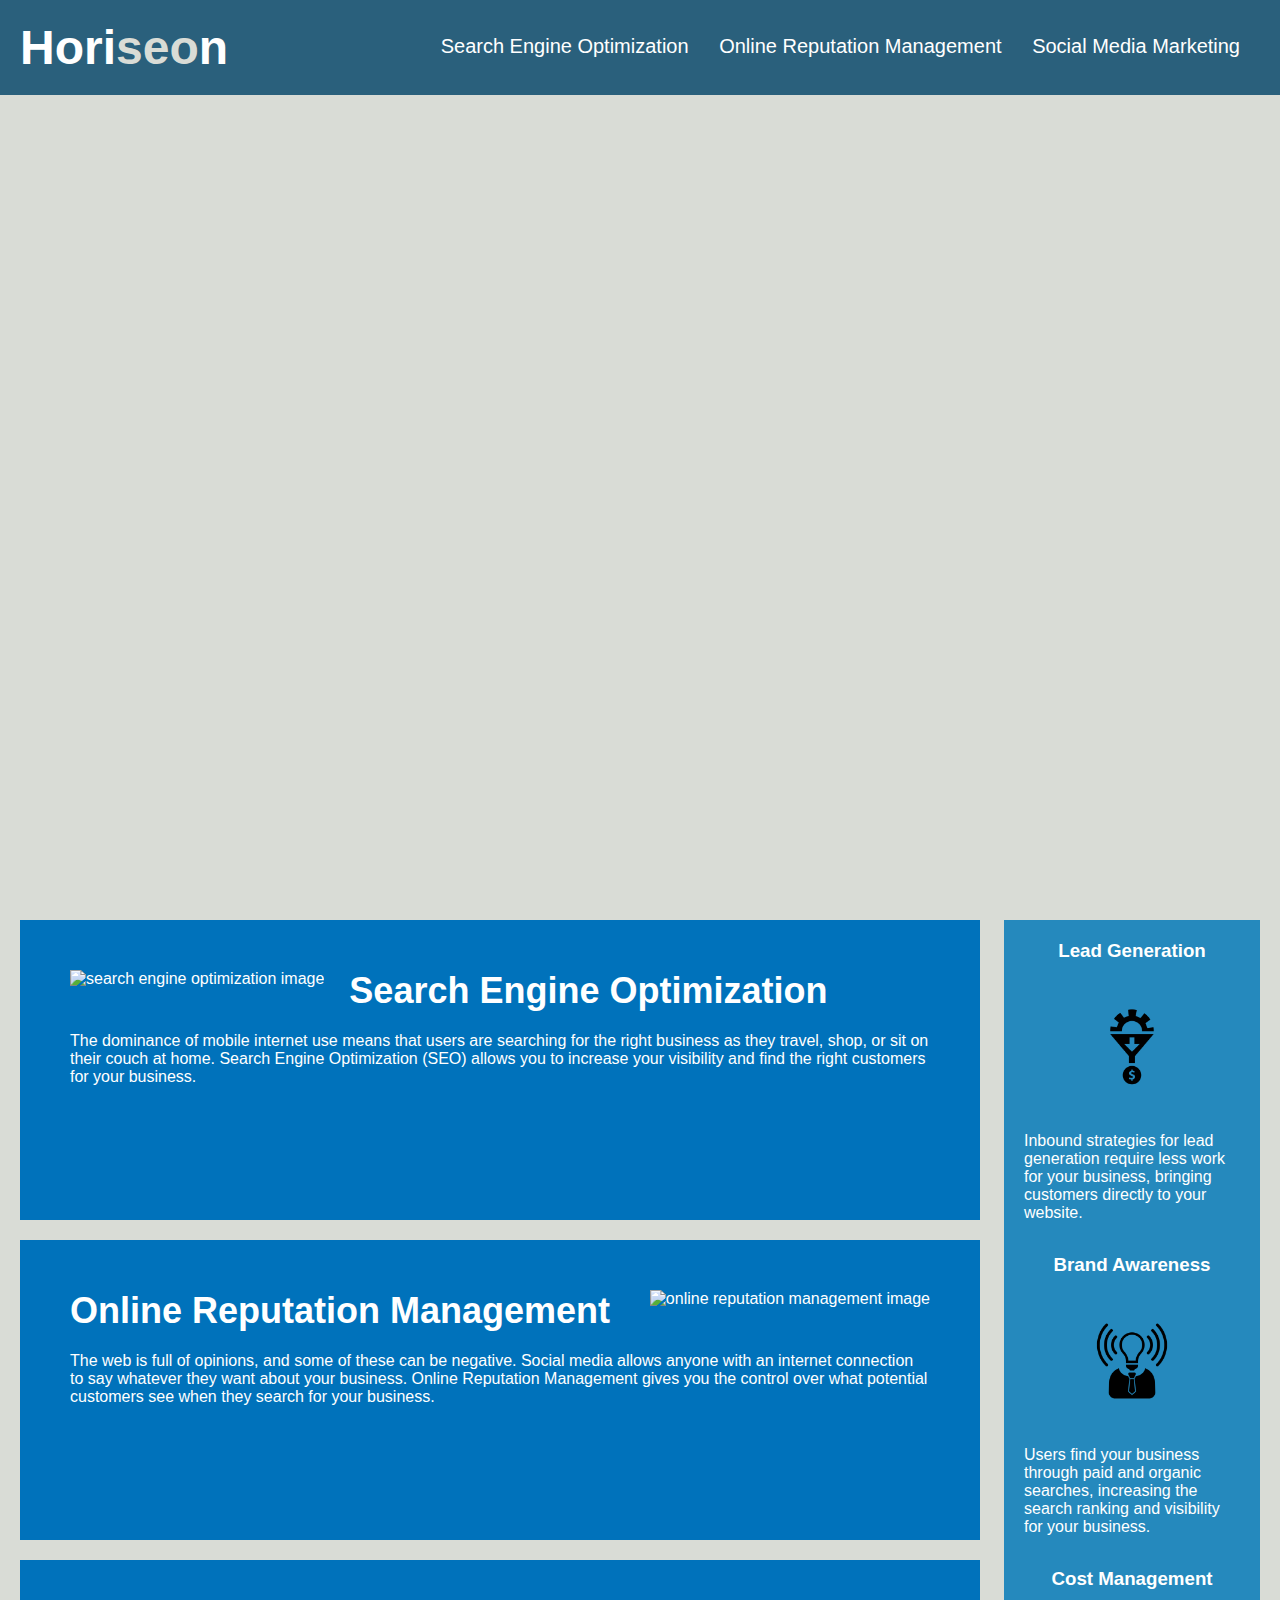
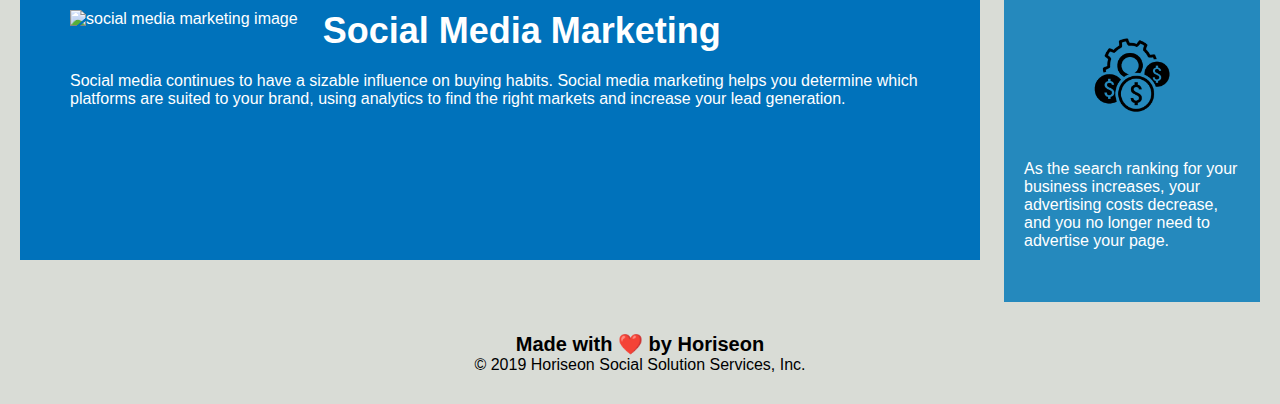
==== index.html @ 52ffcffe "added id to search engine optimization" ====
<!DOCTYPE html>
<html lang="en-us">

<head>
    <meta charset="UTF-8" />
    <link rel="stylesheet" href="./assets/css/style.css">
    <title>Horiseon SEO</title>
</head>

<body>
    <header>
        <h1>Hori<span class="seo">seo</span>n</h1>
        <nav>
            <ul>
                <li>
                    <a href="#search-engine-optimization">Search Engine Optimization</a>
                </li>
                <li>
                    <a href="#online-reputation-management">Online Reputation Management</a>
                </li>
                <li>
                    <a href="#social-media-marketing">Social Media Marketing</a>
                </li>
            </ul>
        </nav>
    </header>
    <div class="hero"></div>
    <section class="content">
        <div id="search-engine-optimization" class="search-engine-optimization">
            <img src="./assets/images/search-engine-optimization.jpg" alt ="search engine optimization image" class="float-left" />
            <h2>Search Engine Optimization</h2>
            <p>
                The dominance of mobile internet use means that users are searching for the right business as they travel, shop, or sit on their couch at home. Search Engine Optimization (SEO) allows you to increase your visibility and find the right customers for your business.
            </p>
        </div>
        <div id="online-reputation-management" class="online-reputation-management">
            <img src="./assets/images/online-reputation-management.jpg" alt ="online reputation management image" class="float-right" />
            <h2>Online Reputation Management</h2>
            <p>
                The web is full of opinions, and some of these can be negative. Social media allows anyone with an internet connection to say whatever they want about your business. Online Reputation Management gives you the control over what potential customers see when they search for your business.
            </p>
        </div>
        <div id="social-media-marketing" class="social-media-marketing">
            <img src="./assets/images/social-media-marketing.jpg" alt ="social media marketing image" class="float-left" />
            <h2>Social Media Marketing</h2>
            <p>
                Social media continues to have a sizable influence on buying habits. Social media marketing helps you determine which platforms are suited to your brand, using analytics to find the right markets and increase your lead generation.
            </p>
        </div>
    </section>
    <section class="benefits">
        <div class="benefit-lead">
            <h3>Lead Generation</h3>
            <img src="./assets/images/lead-generation.png" alt ="lead generation" />
            <p>
                Inbound strategies for lead generation require less work for your business, bringing customers directly to your website.
            </p>
        </div>
        <div class="benefit-brand">
            <h3>Brand Awareness</h3>
            <img src="./assets/images/brand-awareness.png" alt ="brand awareness" />
            <p>
                Users find your business through paid and organic searches, increasing the search ranking and visibility for your business.
            </p>
        </div>
        <div class="benefit-cost">  
            <h3>Cost Management</h3>
            <img src="./assets/images/cost-management.png" alt ="benefit cost"></img>
            <p>
                As the search ranking for your business increases, your advertising costs decrease, and you no longer need to advertise your page.
            </p>
        </div>
    </section>
    <footer>
        <h4>Made with ❤️️ by Horiseon</h4>
        <p>
            &copy; 2019 Horiseon Social Solution Services, Inc.
        </p>
    </footer>
</body>

</html>
---- assets/css/style.css ----
* {
    box-sizing: border-box;
    padding: 0;
    margin: 0;
}

body {
    background-color: #d9dcd6;
}

header {
    padding: 20px;
    font-family: 'Trebuchet MS', 'Lucida Sans Unicode', 'Lucida Grande', 'Lucida Sans', Arial, sans-serif;
    background-color: #2a607c;
    color: #ffffff;
}

header h1 {
    display: inline-block;
    font-size: 48px;
}

header h1 .seo {
    color: #d9dcd6;
}

header nav {
    padding-top: 15px;
    margin-right: 20px;
    float: right;
    font-family: 'Gill Sans', 'Gill Sans MT', Calibri, 'Trebuchet MS', sans-serif;
    font-size: 20px;
}

header nav ul {
    list-style-type: none;
}

header nav ul li {
    display: inline-block;
    margin-left: 25px;
}

a {
    color: #ffffff;
    text-decoration: none;
}

p {
    font-size: 16px;
}

.hero {
    height: 800px;
    width: 100%;
    margin-bottom: 25px;
    background-image: url("../images/digital-marketing-meeting.jpg");
    background-size: cover;
    background-position: center;
}

.float-left {
    float: left;
    margin-right: 25px;
}

.float-right {
    float: right;
    margin-left: 25px;
}

.content {
    width: 75%;
    display: inline-block;
    margin-left: 20px;
}

.benefits {
    margin-right: 20px;
    padding: 20px;
    clear: both;
    float: right;
    width: 20%;
    height: 100%;
    font-family: 'Gill Sans', 'Gill Sans MT', Calibri, 'Trebuchet MS', sans-serif;
    background-color: #2589bd;
}

.benefit-lead {
    margin-bottom: 32px;
    color: #ffffff;
}

.benefit-brand {
    margin-bottom: 32px;
    color: #ffffff;
}

.benefit-cost {
    margin-bottom: 32px;
    color: #ffffff;
}

.benefit-lead h3 {
    margin-bottom: 10px;
    text-align: center;
}

.benefit-brand h3 {
    margin-bottom: 10px;
    text-align: center;
}

.benefit-cost h3 {
    margin-bottom: 10px;
    text-align: center;
}

.benefit-lead img {
    display: block;
    margin: 10px auto;
    max-width: 150px;
}

.benefit-brand img {
    display: block;
    margin: 10px auto;
    max-width: 150px;
}

.benefit-cost img {
    display: block;
    margin: 10px auto;
    max-width: 150px;
}

.search-engine-optimization {
    margin-bottom: 20px;
    padding: 50px;
    height: 300px;
    font-family: 'Gill Sans', 'Gill Sans MT', Calibri, 'Trebuchet MS', sans-serif;
    background-color: #0072bb;
    color: #ffffff;
}

.online-reputation-management {
    margin-bottom: 20px;
    padding: 50px;
    height: 300px;
    font-family: 'Gill Sans', 'Gill Sans MT', Calibri, 'Trebuchet MS', sans-serif;
    background-color: #0072bb;
    color: #ffffff;
}

.social-media-marketing {
    margin-bottom: 20px;
    padding: 50px;
    height: 300px;
    font-family: 'Gill Sans', 'Gill Sans MT', Calibri, 'Trebuchet MS', sans-serif;
    background-color: #0072bb;
    color: #ffffff;
}

.search-engine-optimization img {
    max-height: 200px;
}

.online-reputation-management img {
    max-height: 200px;
}

.social-media-marketing img {
    max-height: 200px;
}

.search-engine-optimization h2 {
    margin-bottom: 20px;
    font-size: 36px;
}

.online-reputation-management h2 {
    margin-bottom: 20px;
    font-size: 36px;
}

.social-media-marketing h2 {
    margin-bottom: 20px;
    font-size: 36px;
}

footer {
    padding: 30px;
    clear: both;
    font-family: 'Trebuchet MS', 'Lucida Sans Unicode', 'Lucida Grande', 'Lucida Sans', Arial, sans-serif;
    text-align: center;
}

footer h4 {
    font-size: 20px;
}
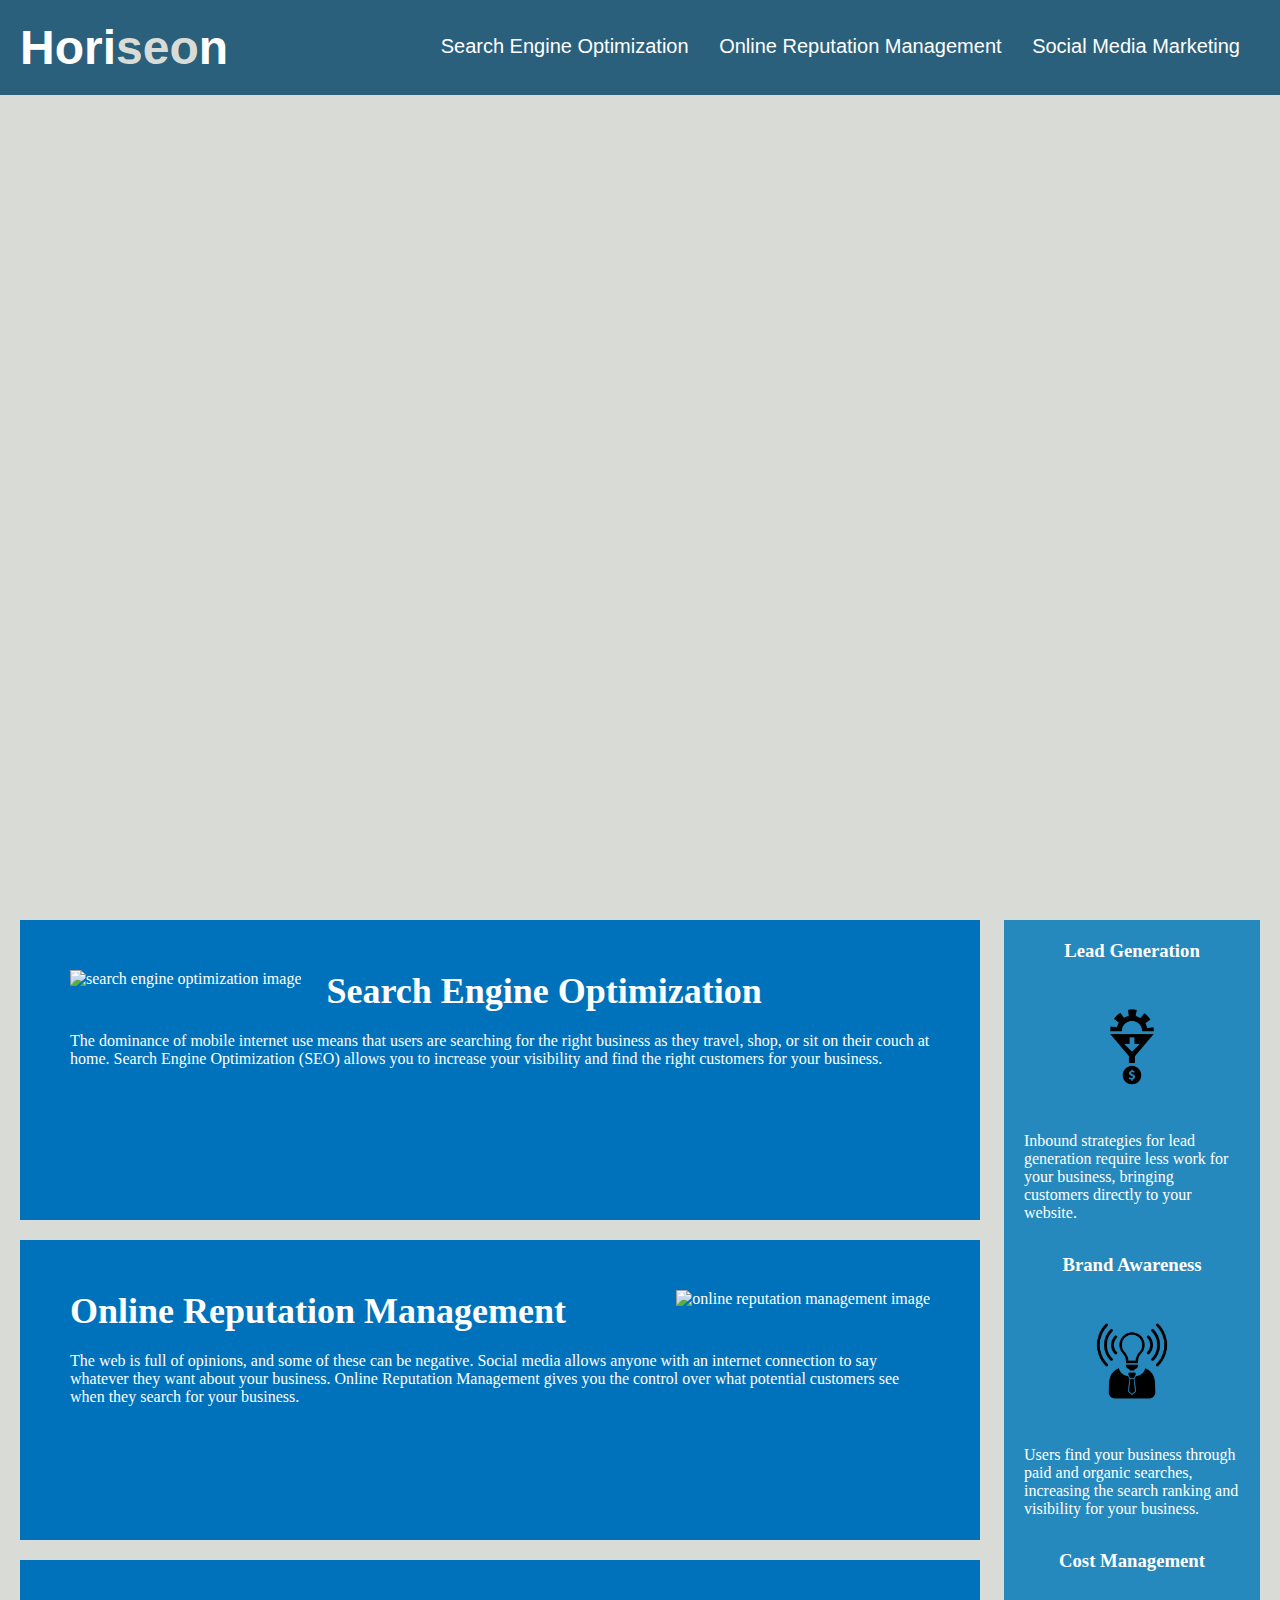
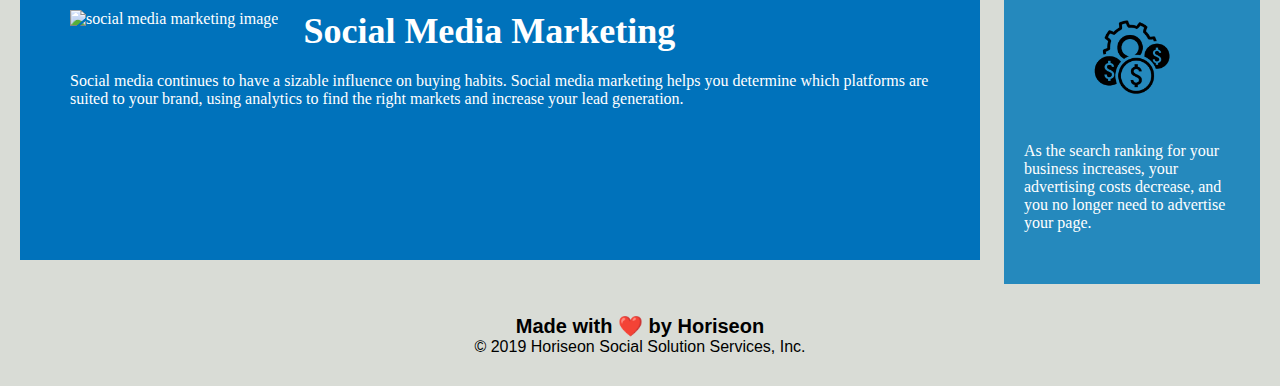
==== commit 0b1e6491: "added a snapshot of the website to the readme" ====
--- a/index.html
+++ b/index.html
@@ -24,23 +24,25 @@
             </ul>
         </nav>
     </header>
+
     <div class="hero"></div>
+
     <section class="content">
-        <div id="search-engine-optimization" class="search-engine-optimization">
+        <div>
             <img src="./assets/images/search-engine-optimization.jpg" alt ="search engine optimization image" class="float-left" />
             <h2>Search Engine Optimization</h2>
             <p>
                 The dominance of mobile internet use means that users are searching for the right business as they travel, shop, or sit on their couch at home. Search Engine Optimization (SEO) allows you to increase your visibility and find the right customers for your business.
             </p>
         </div>
-        <div id="online-reputation-management" class="online-reputation-management">
+        <div>
             <img src="./assets/images/online-reputation-management.jpg" alt ="online reputation management image" class="float-right" />
             <h2>Online Reputation Management</h2>
             <p>
                 The web is full of opinions, and some of these can be negative. Social media allows anyone with an internet connection to say whatever they want about your business. Online Reputation Management gives you the control over what potential customers see when they search for your business.
             </p>
         </div>
-        <div id="social-media-marketing" class="social-media-marketing">
+        <div>
             <img src="./assets/images/social-media-marketing.jpg" alt ="social media marketing image" class="float-left" />
             <h2>Social Media Marketing</h2>
             <p>
@@ -48,29 +50,31 @@
             </p>
         </div>
     </section>
+
     <section class="benefits">
-        <div class="benefit-lead">
+        <div>
             <h3>Lead Generation</h3>
-            <img src="./assets/images/lead-generation.png" alt ="lead generation" />
+            <img src="./assets/images/lead-generation.png" alt ="" />
             <p>
                 Inbound strategies for lead generation require less work for your business, bringing customers directly to your website.
             </p>
         </div>
-        <div class="benefit-brand">
+        <div>
             <h3>Brand Awareness</h3>
-            <img src="./assets/images/brand-awareness.png" alt ="brand awareness" />
+            <img src="./assets/images/brand-awareness.png" alt ="" />
             <p>
                 Users find your business through paid and organic searches, increasing the search ranking and visibility for your business.
             </p>
         </div>
-        <div class="benefit-cost">  
+        <div>  
             <h3>Cost Management</h3>
-            <img src="./assets/images/cost-management.png" alt ="benefit cost"></img>
+            <img src="./assets/images/cost-management.png" alt =""></img>
             <p>
                 As the search ranking for your business increases, your advertising costs decrease, and you no longer need to advertise your page.
             </p>
         </div>
     </section>
+
     <footer>
         <h4>Made with ❤️️ by Horiseon</h4>
         <p>
--- a/assets/css/style.css
+++ b/assets/css/style.css
@@ -1,16 +1,19 @@
+/* global styles */
 * {
     box-sizing: border-box;
     padding: 0;
     margin: 0;
 }
 
+/* body styling */
 body {
     background-color: #d9dcd6;
 }
 
+/* header style section */
 header {
     padding: 20px;
-    font-family: 'Trebuchet MS', 'Lucida Sans Unicode', 'Lucida Grande', 'Lucida Sans', Arial, sans-serif;
+    font-family: 'Trebuchet MS', 'Lucida Sans Unicode', 'Lucida Grande', 'Lucida Sans', 'Arial', 'sans-serif';
     background-color: #2a607c;
     color: #ffffff;
 }
@@ -24,15 +27,13 @@
     color: #d9dcd6;
 }
 
+/* header nav section */
 header nav {
     padding-top: 15px;
     margin-right: 20px;
     float: right;
-    font-family: 'Gill Sans', 'Gill Sans MT', Calibri, 'Trebuchet MS', sans-serif;
+    font-family: 'Gill Sans', 'Gill Sans MT', 'Calibri', 'Trebuchet MS', sans-serif;
     font-size: 20px;
-}
-
-header nav ul {
     list-style-type: none;
 }
 
@@ -41,15 +42,17 @@
     margin-left: 25px;
 }
 
+/* link styles */
 a {
     color: #ffffff;
     text-decoration: none;
 }
 
+/* text styling */
 p {
     font-size: 16px;
 }
-
+/* hero styling */
 .hero {
     height: 800px;
     width: 100%;
@@ -69,12 +72,32 @@
     margin-left: 25px;
 }
 
+/* Content section style section  */
 .content {
     width: 75%;
     display: inline-block;
     margin-left: 20px;
 }
 
+.content div {
+    margin-bottom: 20px;
+    padding: 50px;
+    height: 300px;
+    font-family: 'Gill Sans', 'Gill Sans MT', 'Calibri', 'Trebuchet MS', 'sans-serif';
+    background-color: #0072bb;
+    color: #ffffff;   
+}   
+
+.content img {
+    max-height: 200px;
+}
+
+.content h2 {
+    margin-bottom: 20px;
+    font-size: 36px;
+}
+
+/* Benefits section style section */
 .benefits {
     margin-right: 20px;
     padding: 20px;
@@ -82,116 +105,29 @@
     float: right;
     width: 20%;
     height: 100%;
-    font-family: 'Gill Sans', 'Gill Sans MT', Calibri, 'Trebuchet MS', sans-serif;
+    font-family: 'Gill Sans', 'Gill Sans MT', 'Calibri', 'Trebuchet MS', 'sans-serif';
     background-color: #2589bd;
 }
 
-.benefit-lead {
+.benefits div{
     margin-bottom: 32px;
     color: #ffffff;
 }
 
-.benefit-brand {
-    margin-bottom: 32px;
-    color: #ffffff;
-}
-
-.benefit-cost {
-    margin-bottom: 32px;
-    color: #ffffff;
-}
-
-.benefit-lead h3 {
+.benefits h3 {
     margin-bottom: 10px;
     text-align: center;
 }
 
-.benefit-brand h3 {
-    margin-bottom: 10px;
-    text-align: center;
-}
-
-.benefit-cost h3 {
-    margin-bottom: 10px;
-    text-align: center;
-}
-
-.benefit-lead img {
+.benefits img {
     display: block;
     margin: 10px auto;
     max-width: 150px;
 }
-
-.benefit-brand img {
-    display: block;
-    margin: 10px auto;
-    max-width: 150px;
-}
-
-.benefit-cost img {
-    display: block;
-    margin: 10px auto;
-    max-width: 150px;
-}
-
-.search-engine-optimization {
-    margin-bottom: 20px;
-    padding: 50px;
-    height: 300px;
-    font-family: 'Gill Sans', 'Gill Sans MT', Calibri, 'Trebuchet MS', sans-serif;
-    background-color: #0072bb;
-    color: #ffffff;
-}
-
-.online-reputation-management {
-    margin-bottom: 20px;
-    padding: 50px;
-    height: 300px;
-    font-family: 'Gill Sans', 'Gill Sans MT', Calibri, 'Trebuchet MS', sans-serif;
-    background-color: #0072bb;
-    color: #ffffff;
-}
-
-.social-media-marketing {
-    margin-bottom: 20px;
-    padding: 50px;
-    height: 300px;
-    font-family: 'Gill Sans', 'Gill Sans MT', Calibri, 'Trebuchet MS', sans-serif;
-    background-color: #0072bb;
-    color: #ffffff;
-}
-
-.search-engine-optimization img {
-    max-height: 200px;
-}
-
-.online-reputation-management img {
-    max-height: 200px;
-}
-
-.social-media-marketing img {
-    max-height: 200px;
-}
-
-.search-engine-optimization h2 {
-    margin-bottom: 20px;
-    font-size: 36px;
-}
-
-.online-reputation-management h2 {
-    margin-bottom: 20px;
-    font-size: 36px;
-}
-
-.social-media-marketing h2 {
-    margin-bottom: 20px;
-    font-size: 36px;
-}
-
 footer {
     padding: 30px;
     clear: both;
-    font-family: 'Trebuchet MS', 'Lucida Sans Unicode', 'Lucida Grande', 'Lucida Sans', Arial, sans-serif;
+    font-family: 'Trebuchet MS', 'Lucida Sans Unicode', 'Lucida Grande', 'Lucida Sans', 'Arial', 'sans-serif';
     text-align: center;
 }
 
